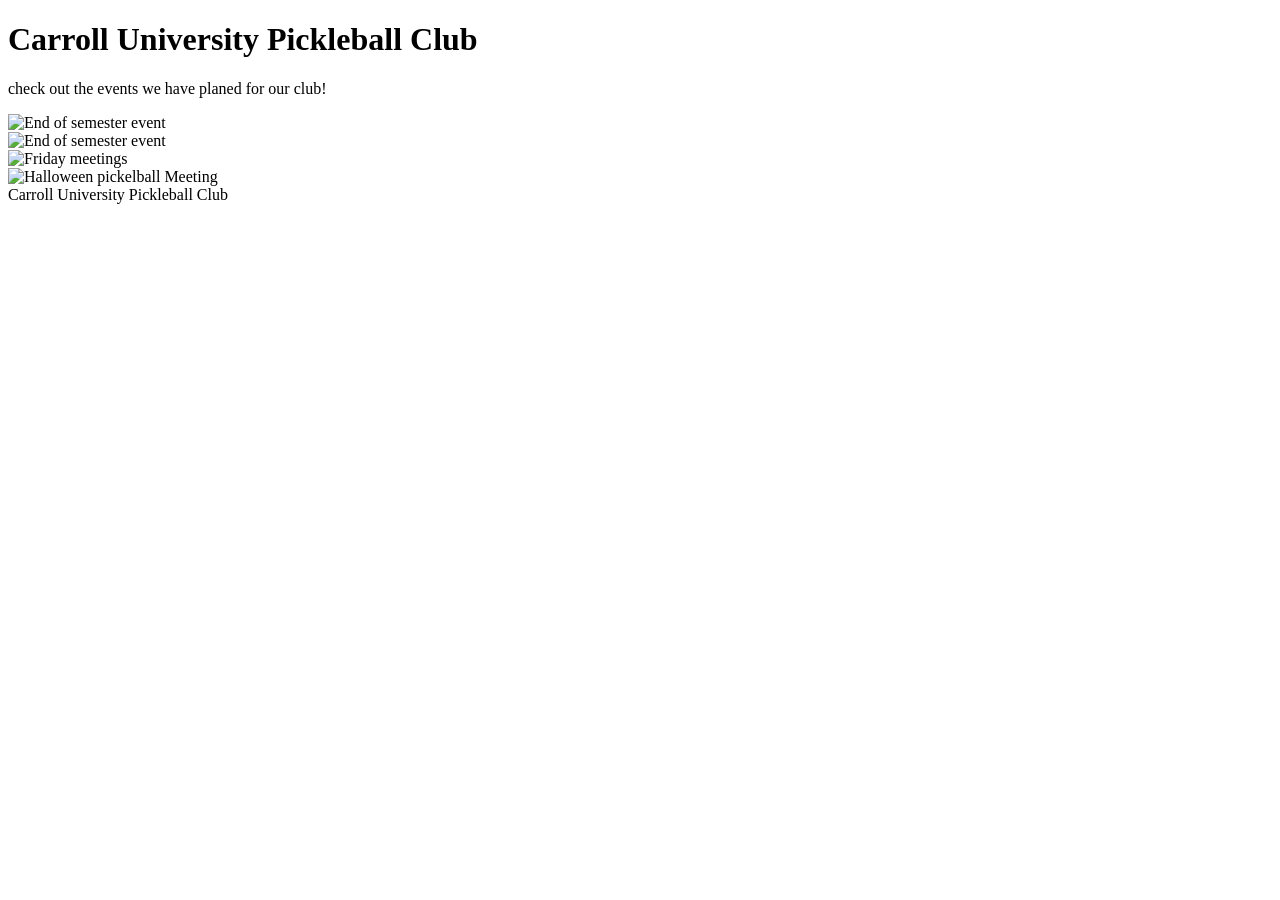
==== events.html @ 74e12baf "events page with 3 small and 1 large image as well as a basic css page that will need updating to ma" ====
<!DOCTYPE html>
<html lang="en">

<head>
    <meta charset="UTF-8">
    <meta name="viewport" content="width=device-width, initial-scale=1.0">
    <title>Carroll University Pickleball Club</title>
    <link rel="stylesheet" href="css/events-Style.css">
</head>

<body>

<header>
  <h1>Carroll University Pickleball Club</h1>
  <p>check out the events we have planed for our club!</p>
</header>

<main>
  <div class="large">
    <div class="hero-image">
      <img src="images/Image05.png" 
        alt="End of semester event">
    </div>
  </div>

  <div class="small">
    <div class="hero-image">
      <img src="images/image01.jpg" 
        alt="End of semester event">
    </div>

    <div class="hero-image">
      <img src="images/Image02.jpg" 
        alt="Friday meetings">
    </div>

    <div class="hero-image">
      <img src="images/Image03.jpg" 
        alt="Halloween pickelball Meeting">
    </div>
  </div>
</main>

<footer>Carroll University Pickleball Club</footer>

</body>
</html>
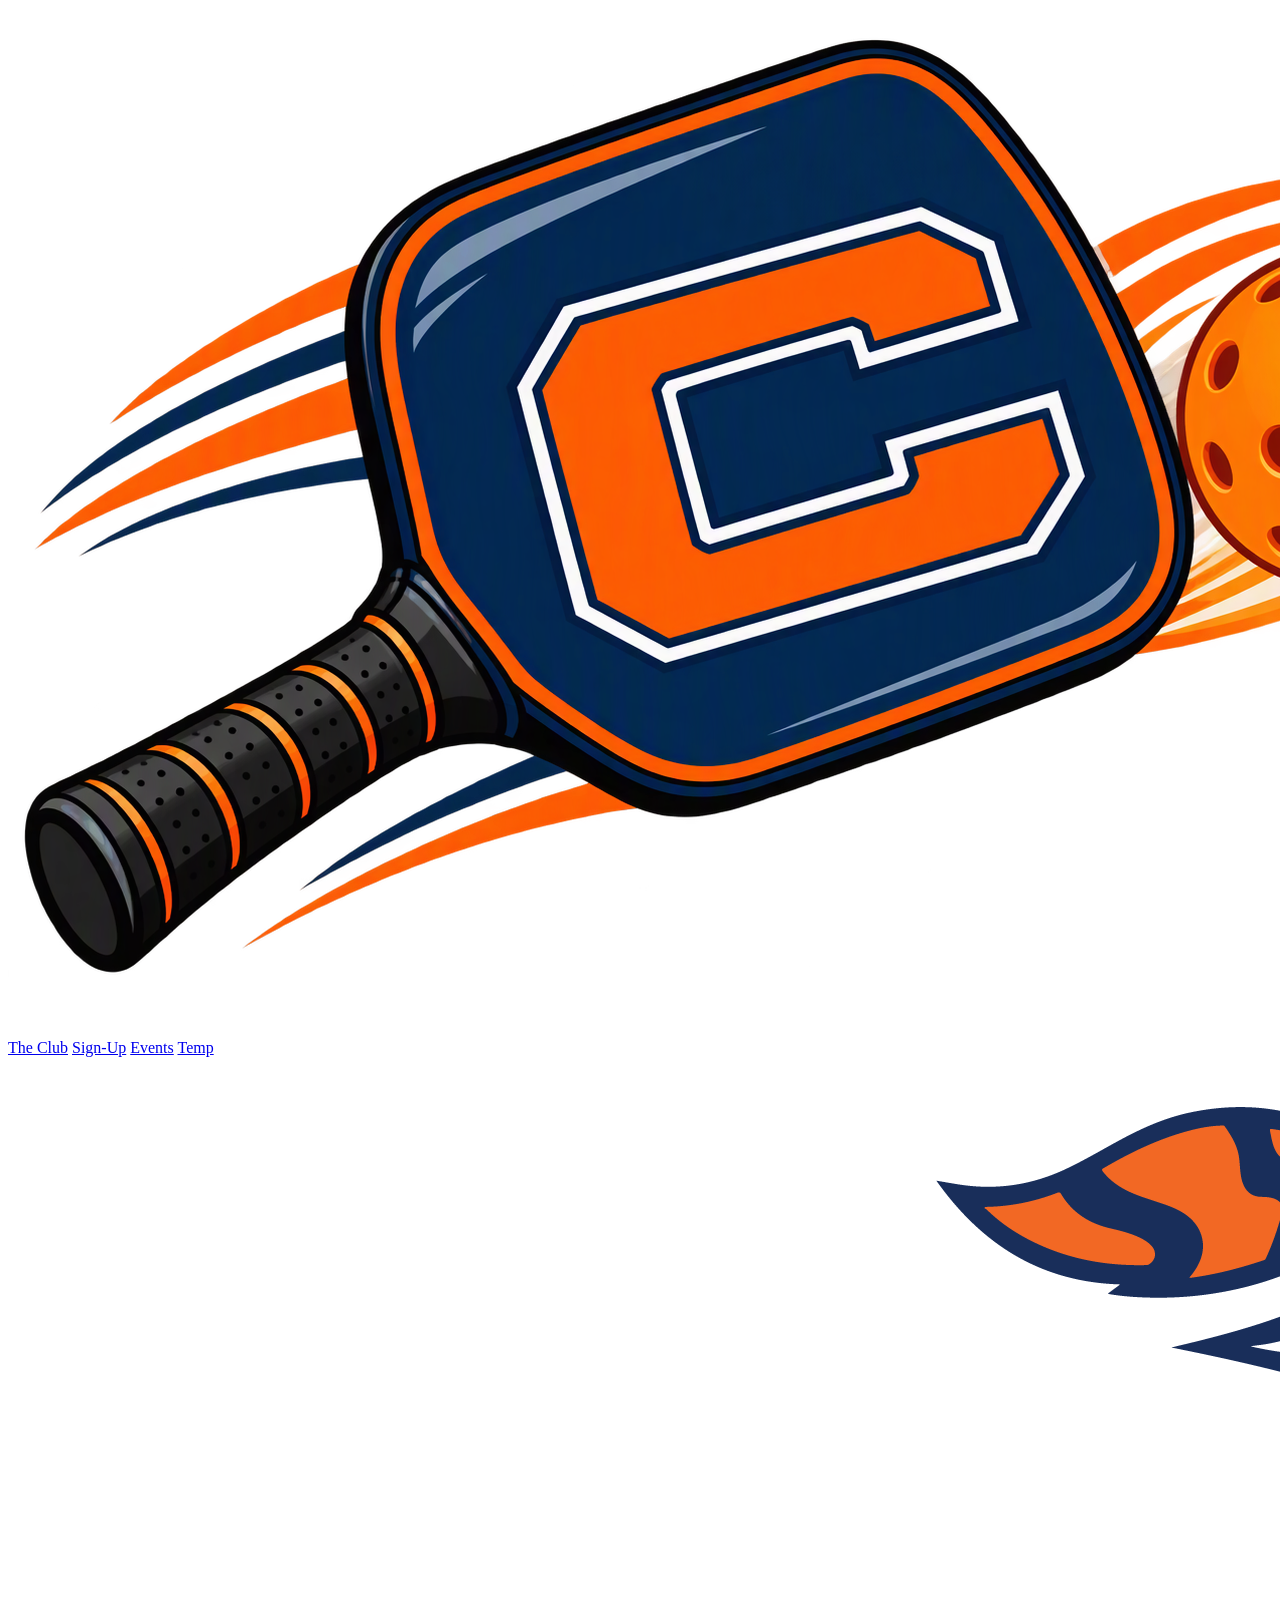
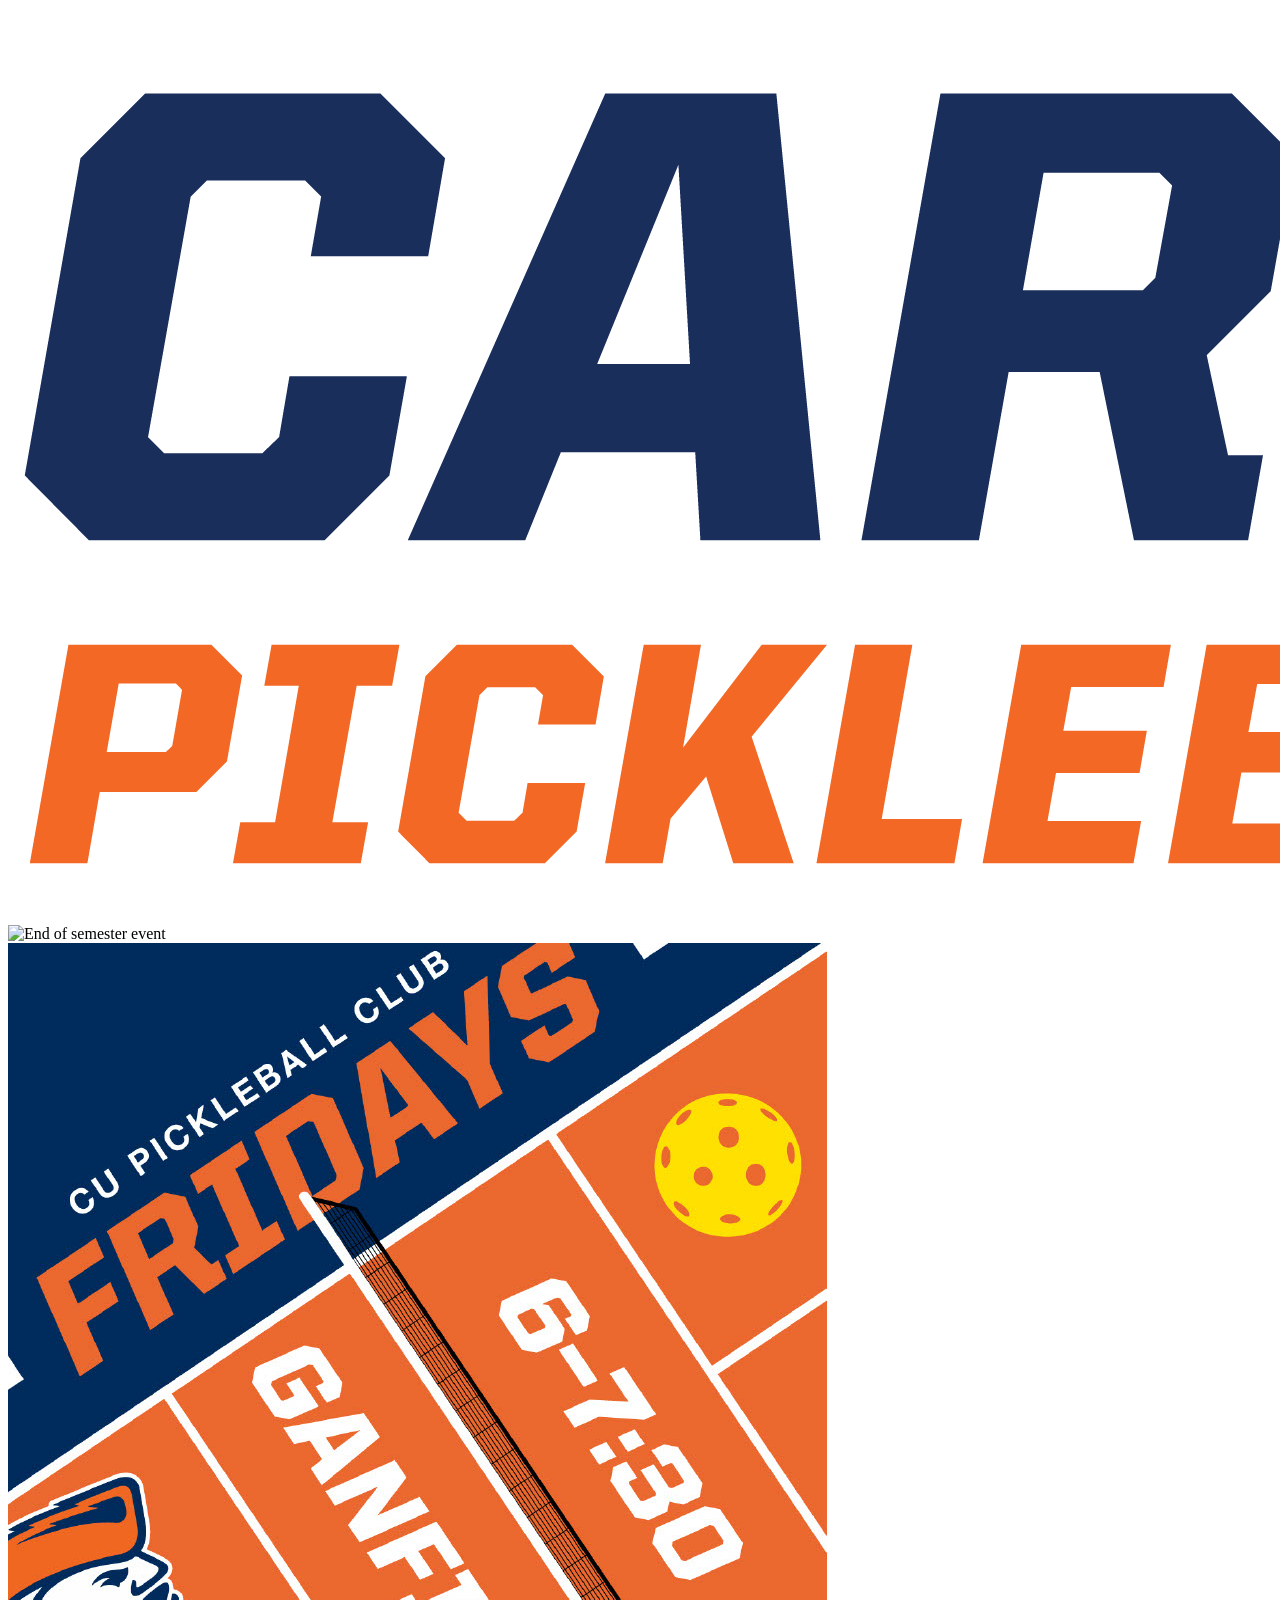
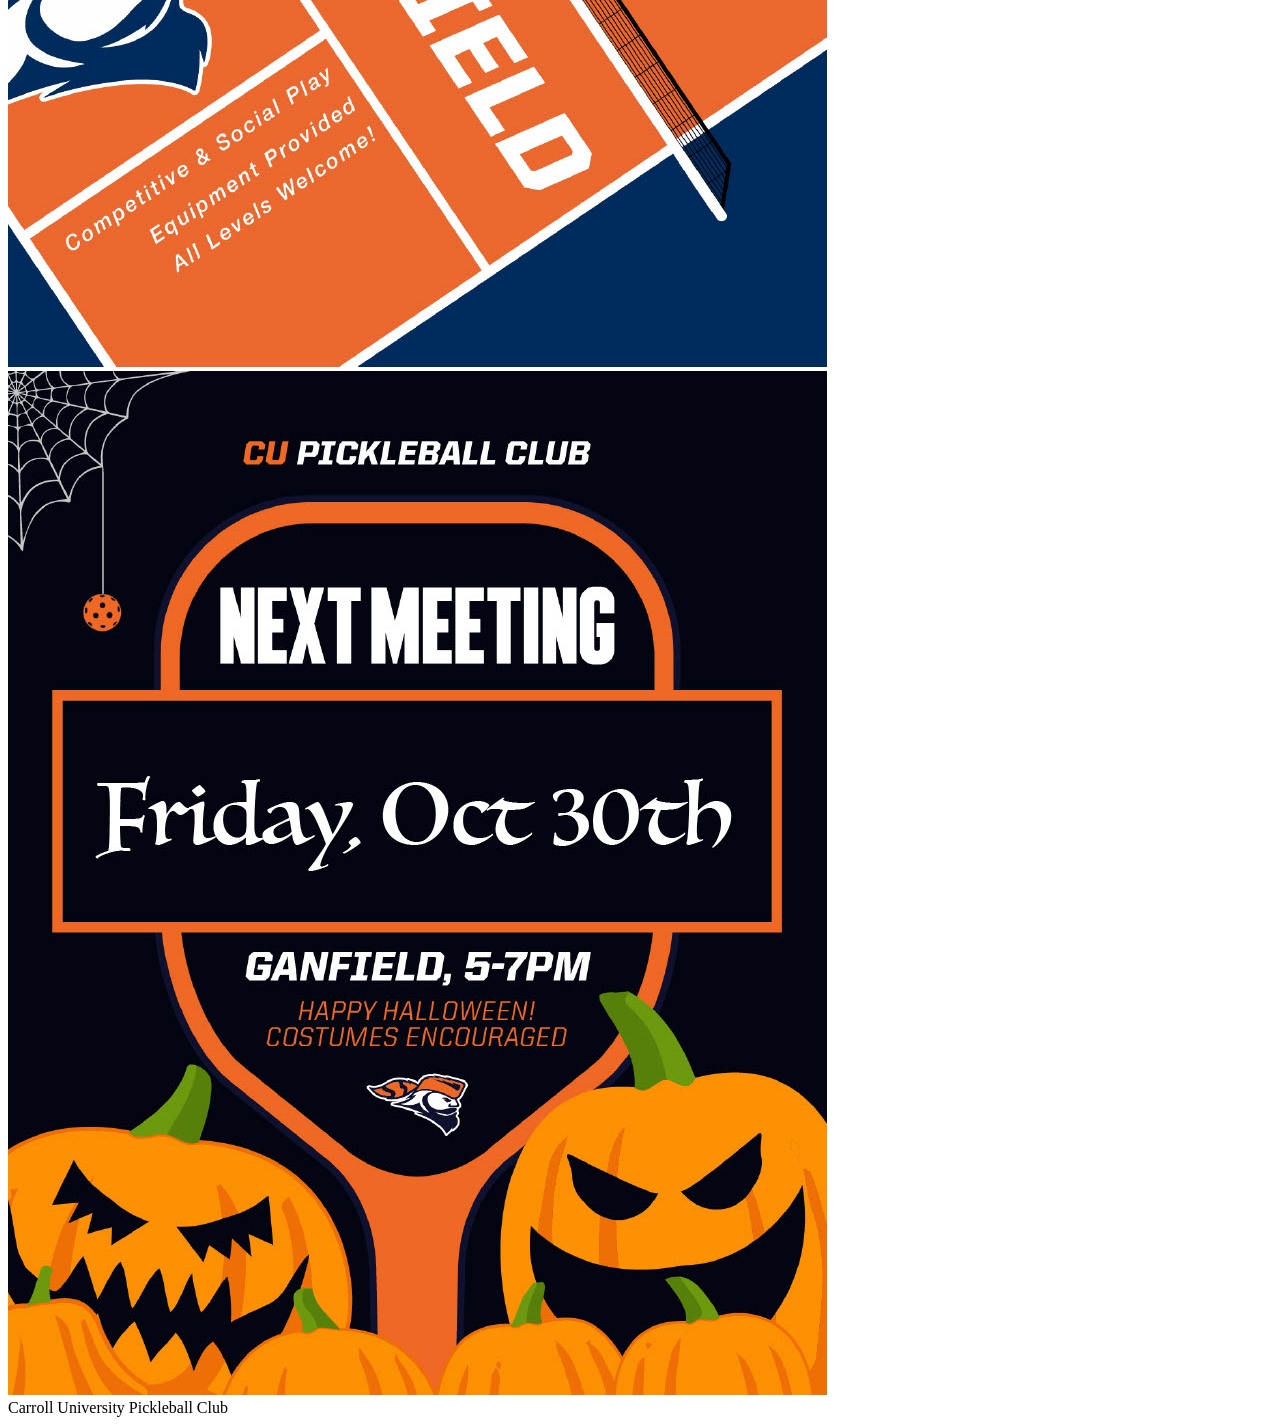
==== commit e12e9a83: "updated the nav for the events pages as well as the css for the media" ====
--- a/events.html
+++ b/events.html
@@ -10,16 +10,24 @@
 
 <body>
 
-<header>
-  <h1>Carroll University Pickleball Club</h1>
-  <p>check out the events we have planed for our club!</p>
-</header>
+    <header class="site-header">
+        <a href="#" class="logo">
+            <img src="images/logo.png" alt="Pickleball Club Logo">
+        </a>
+
+        <nav class="navigation">
+            <a href="index.html">The Club</a>
+            <a href="#sign-up.html">Sign-Up</a>
+            <a href="events.html">Events</a>
+            <a href="temp.html" class="join-button">Temp</a>
+        </nav>
+    </header>
 
 <main>
   <div class="large">
     <div class="hero-image">
       <img src="images/Image05.png" 
-        alt="End of semester event">
+        alt="logo for the club">
     </div>
   </div>
 
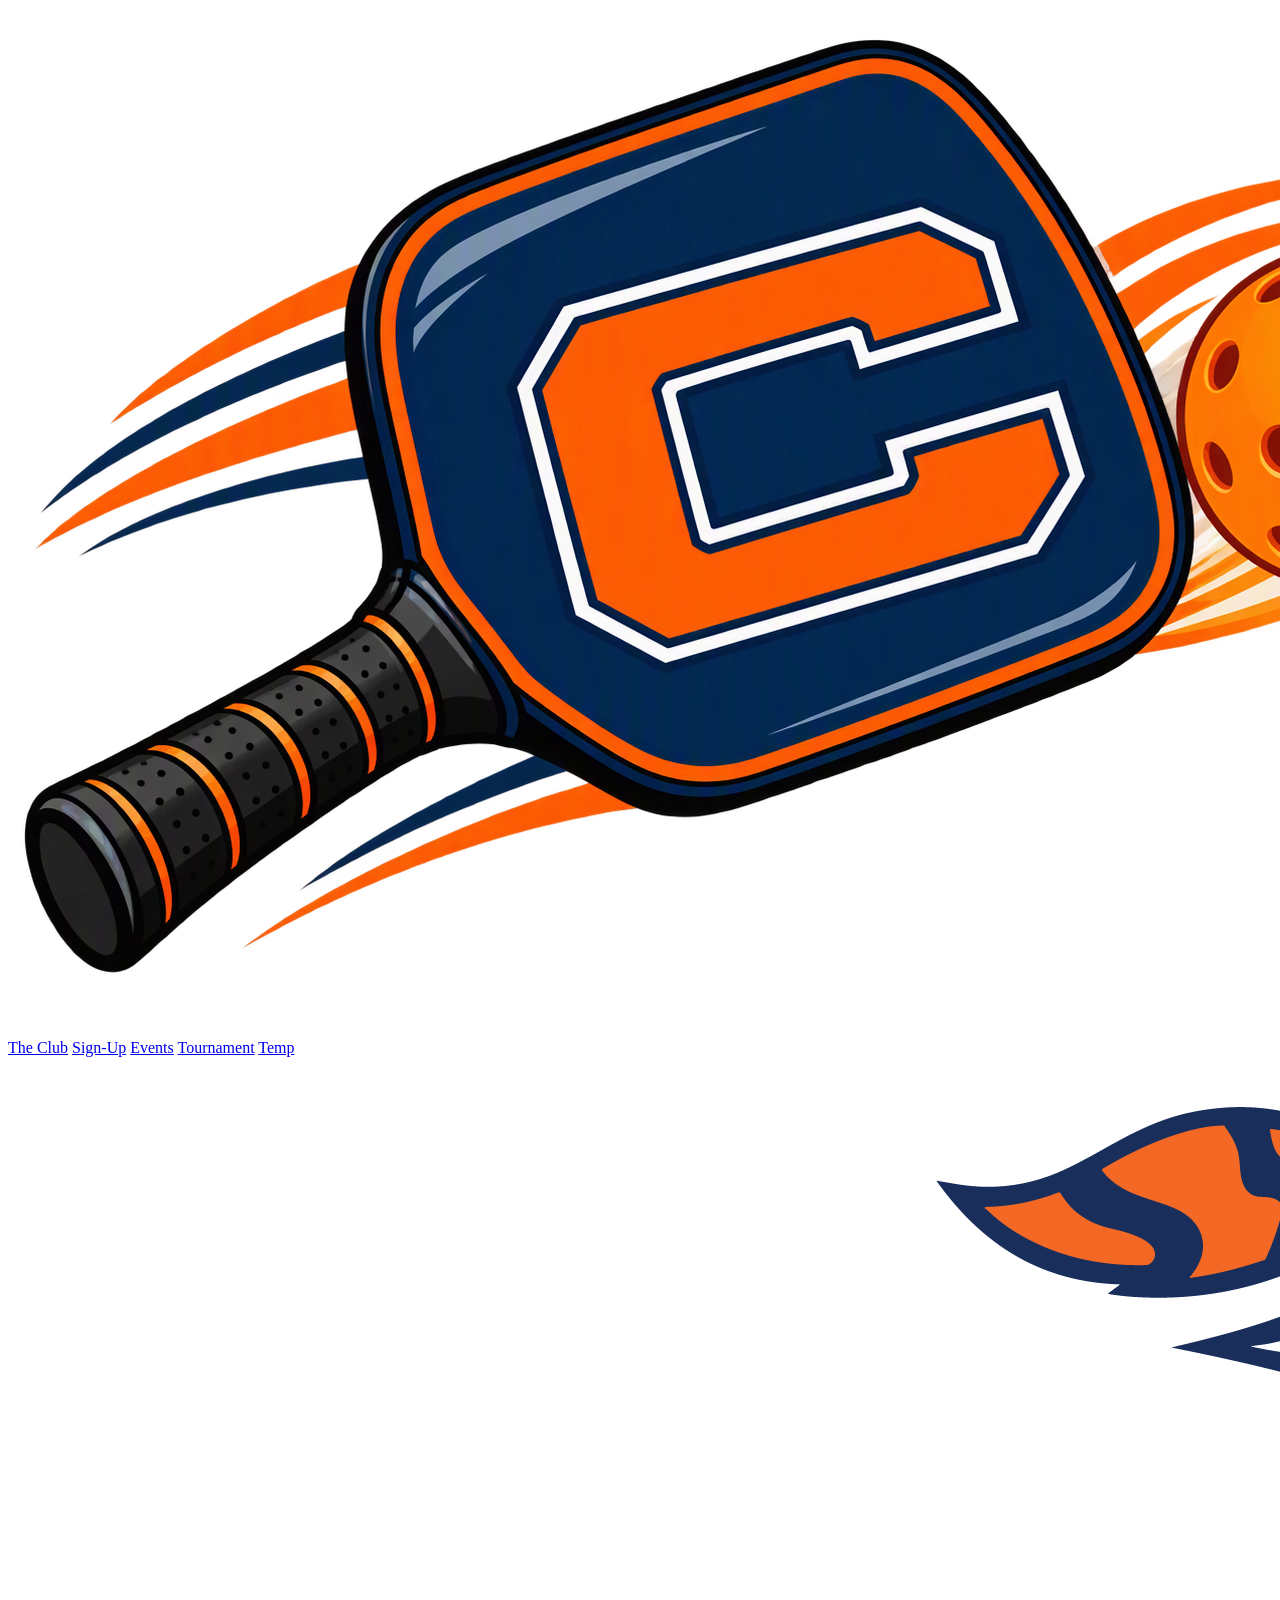
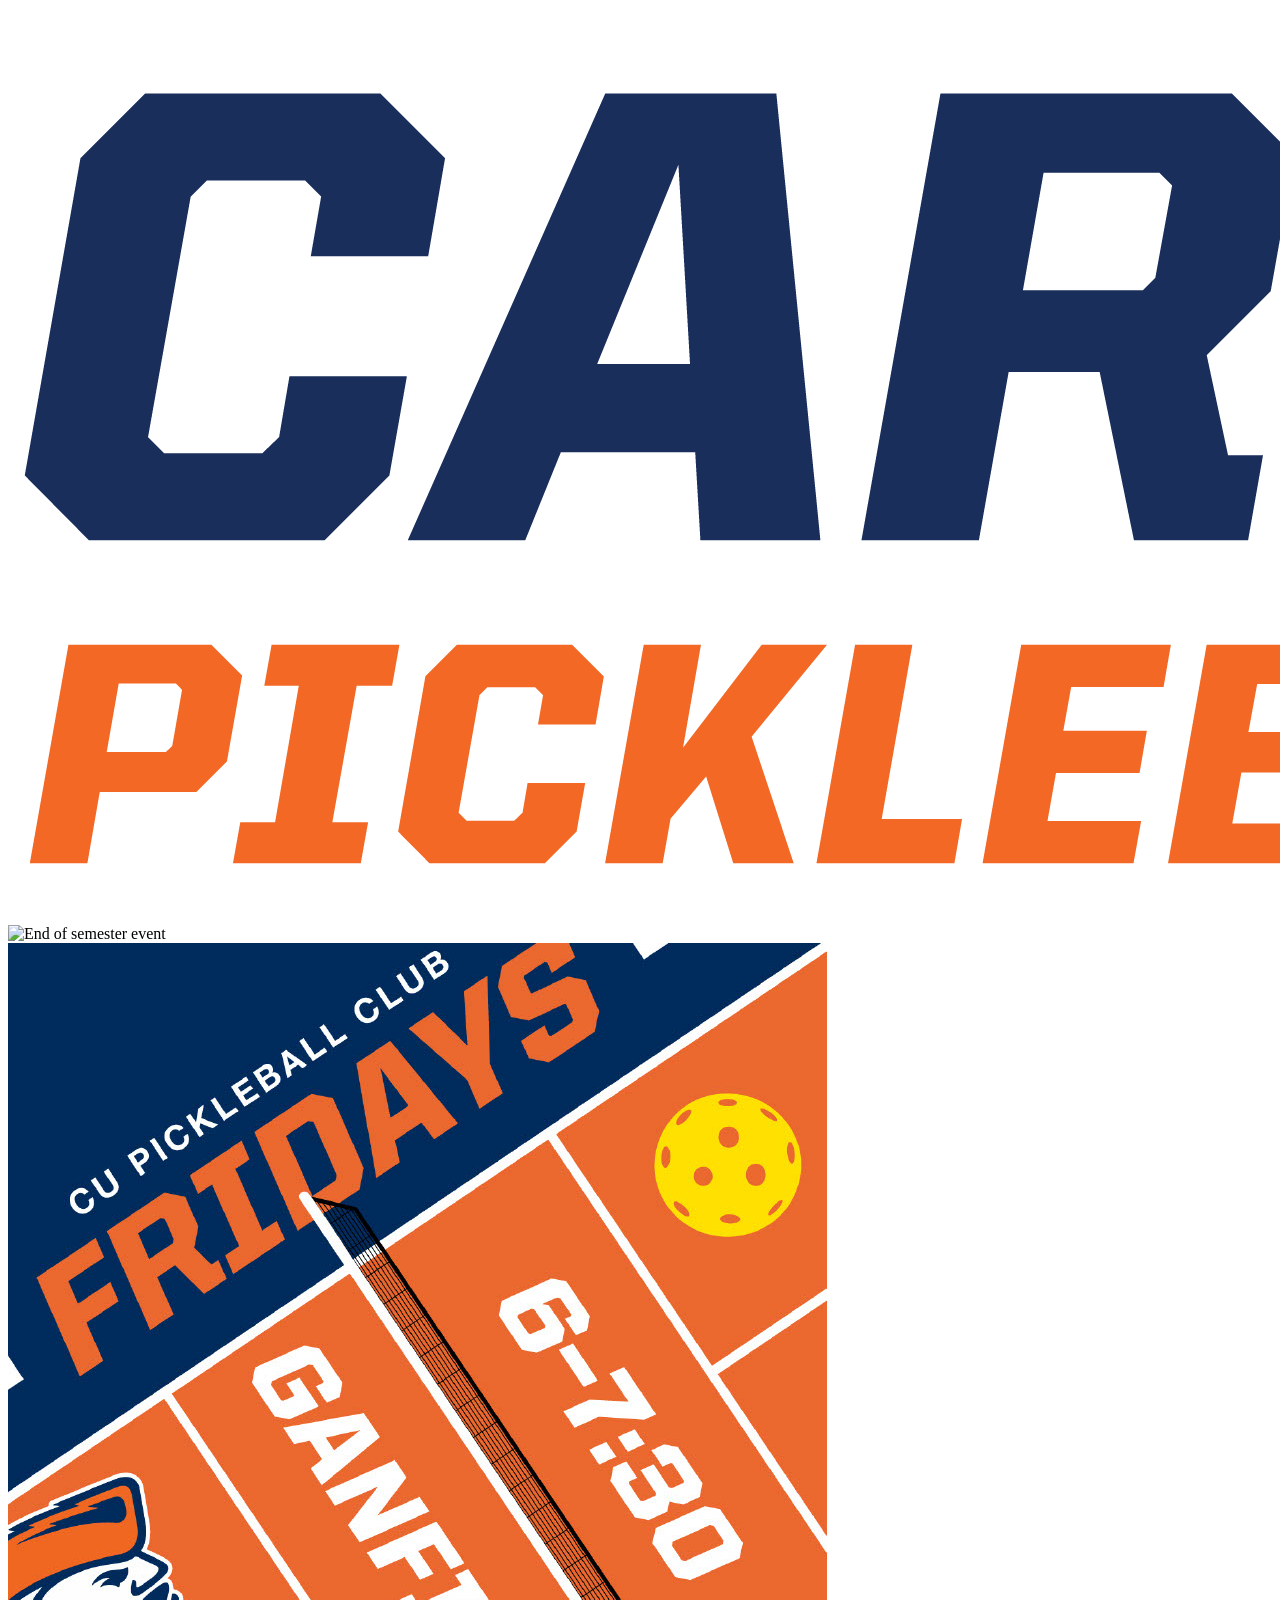
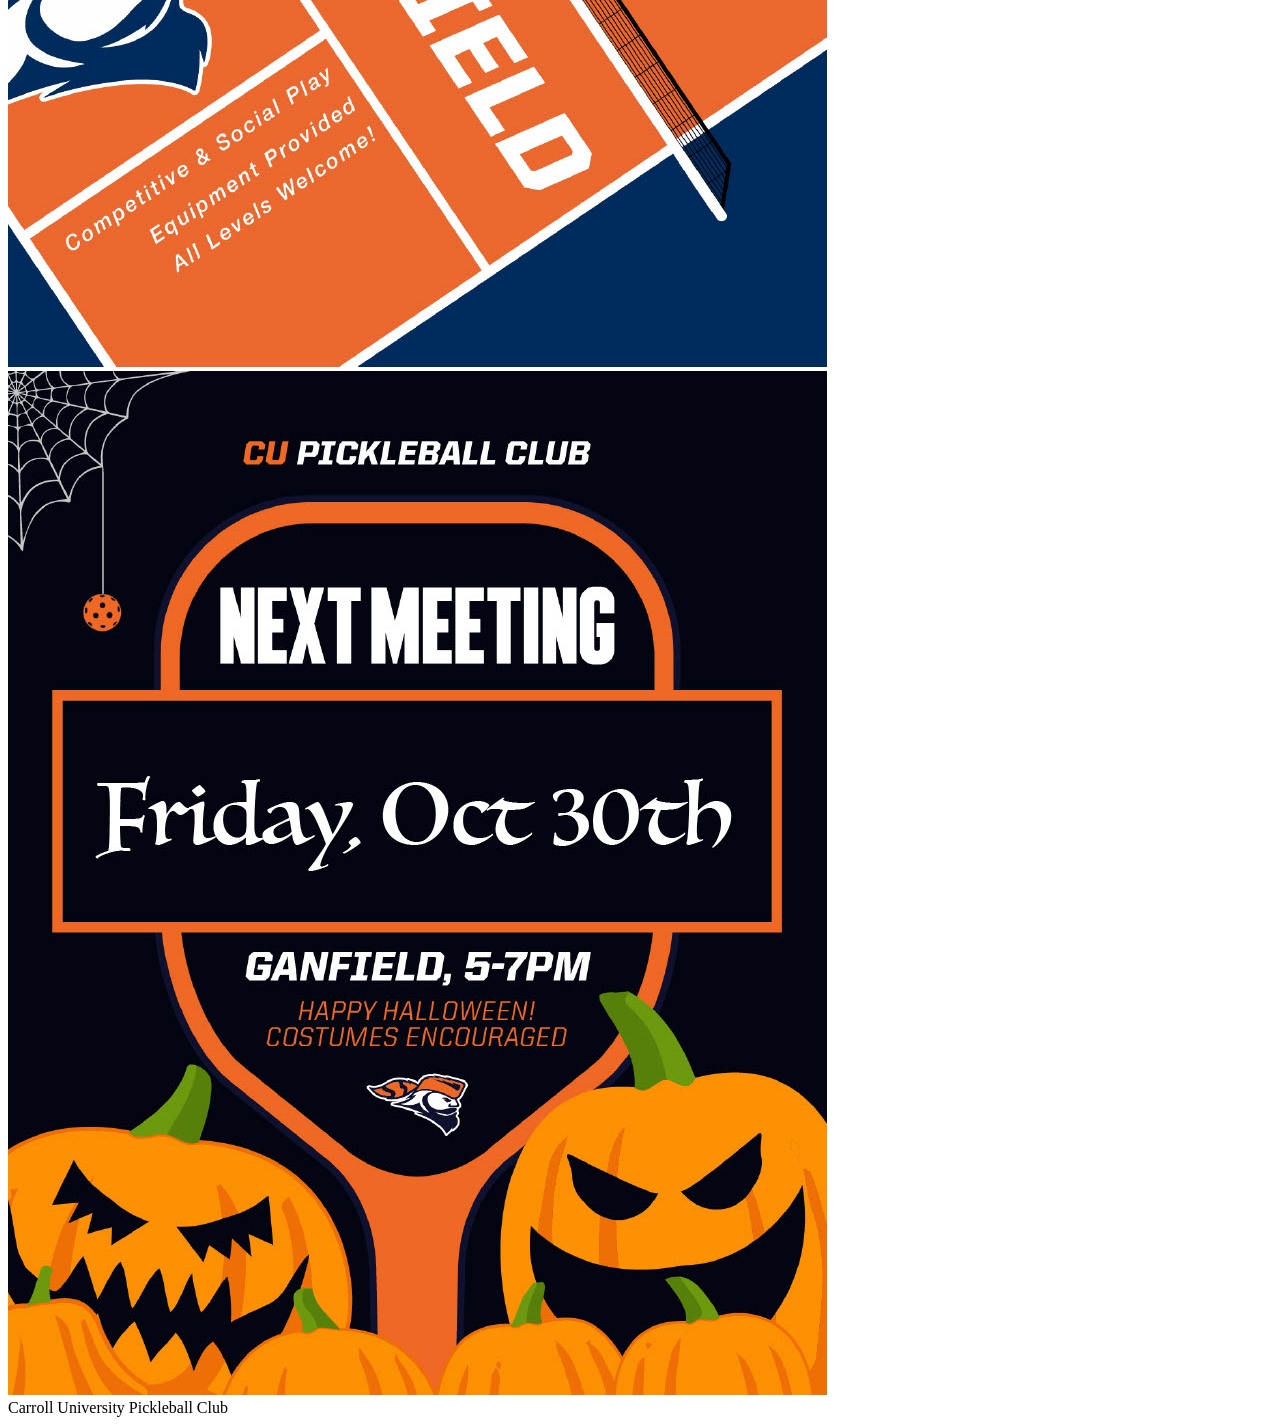
==== commit 27968e00: "added tournemnt page(tour) and updated nav" ====
--- a/events.html
+++ b/events.html
@@ -17,8 +17,9 @@
 
         <nav class="navigation">
             <a href="index.html">The Club</a>
-            <a href="#sign-up.html">Sign-Up</a>
+            <a href="sign-up.html">Sign-Up</a>
             <a href="events.html">Events</a>
+            <a href="tour.html">Tournament</a>
             <a href="temp.html" class="join-button">Temp</a>
         </nav>
     </header>
@@ -52,4 +53,4 @@
 <footer>Carroll University Pickleball Club</footer>
 
 </body>
-</html>+</html>
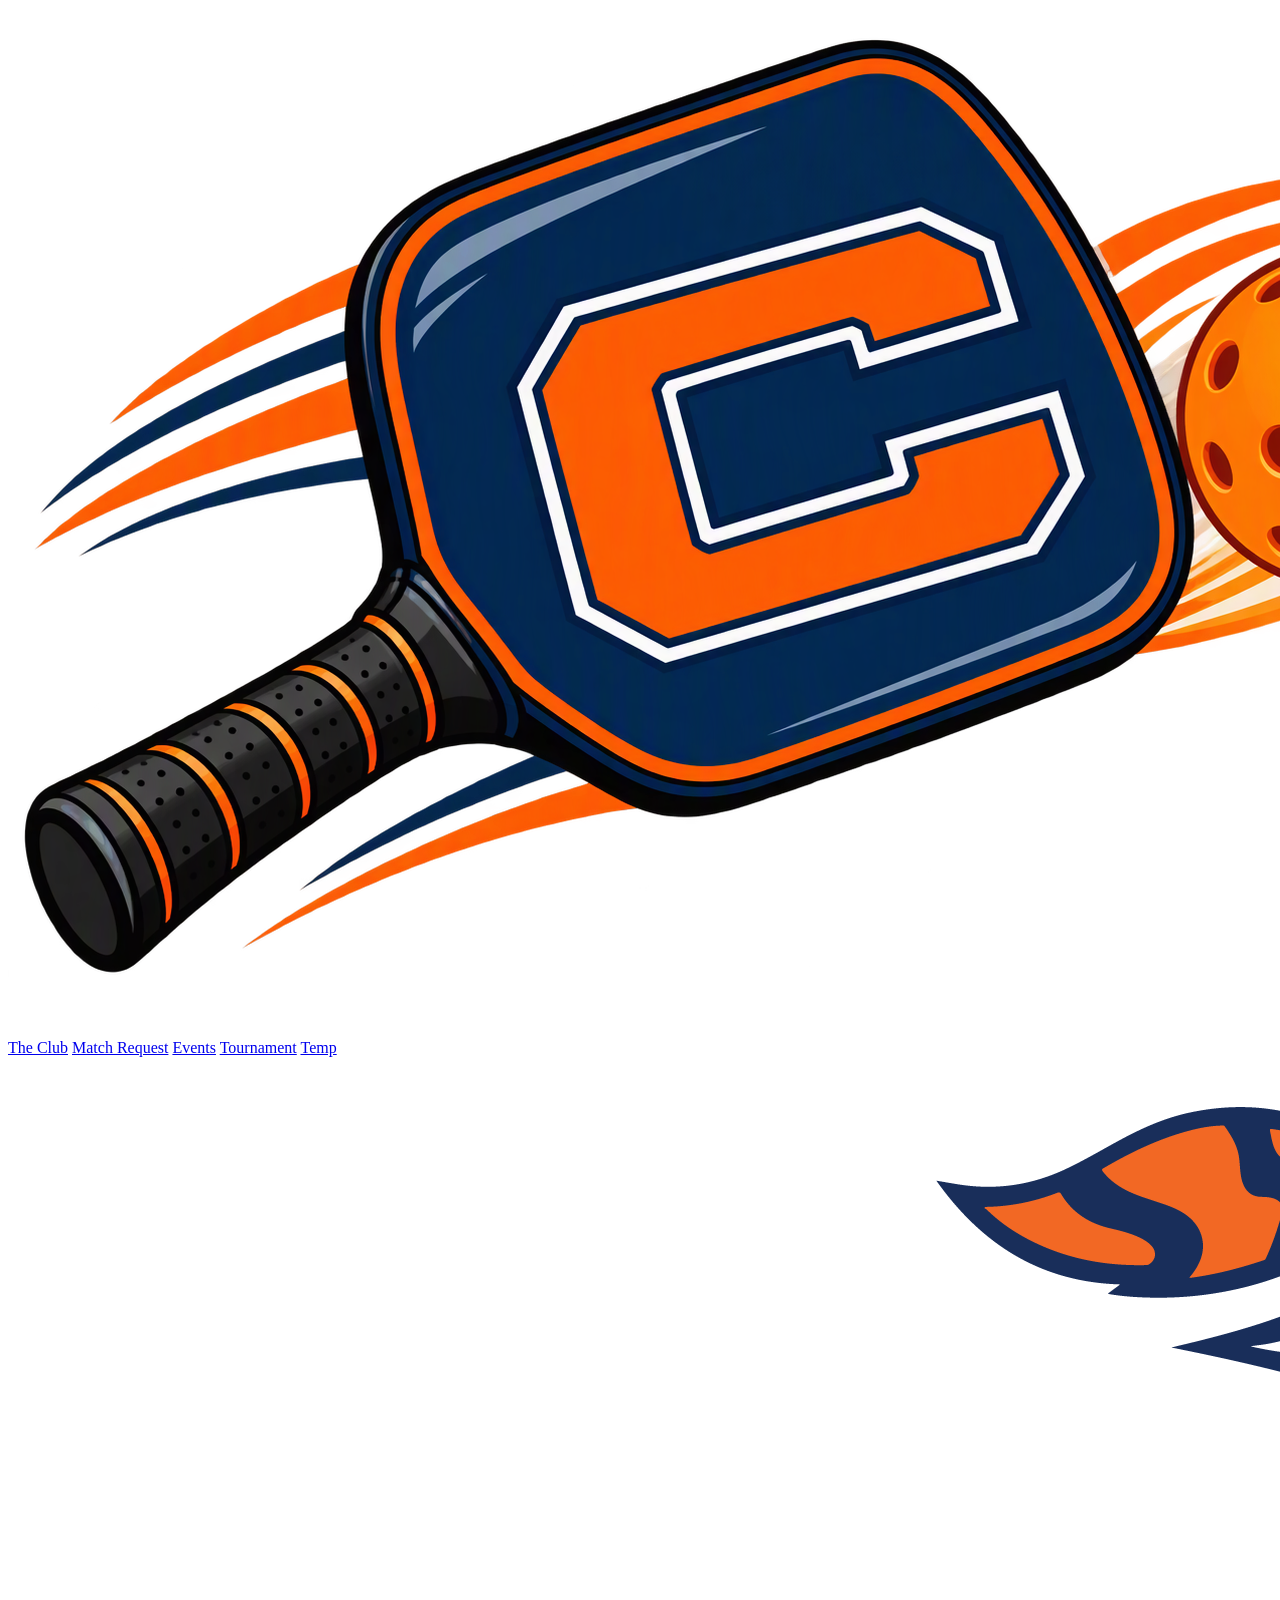
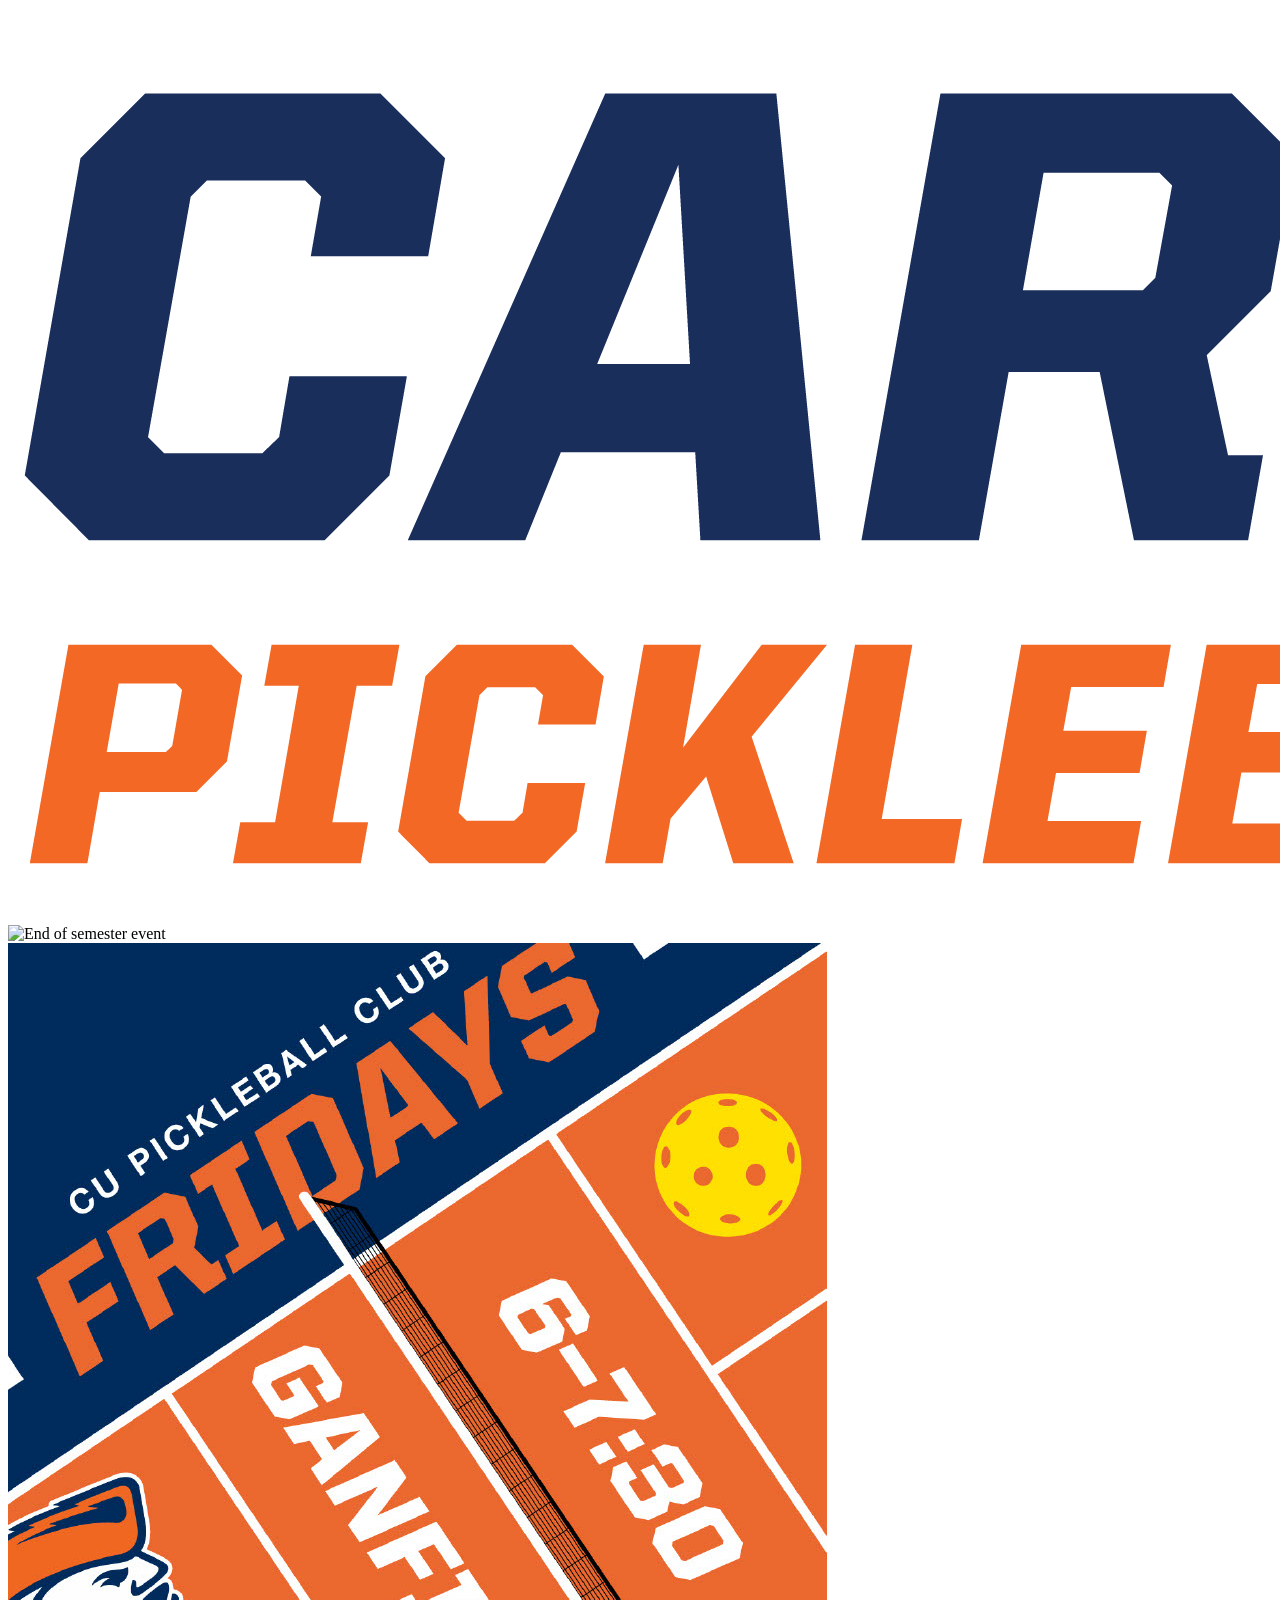
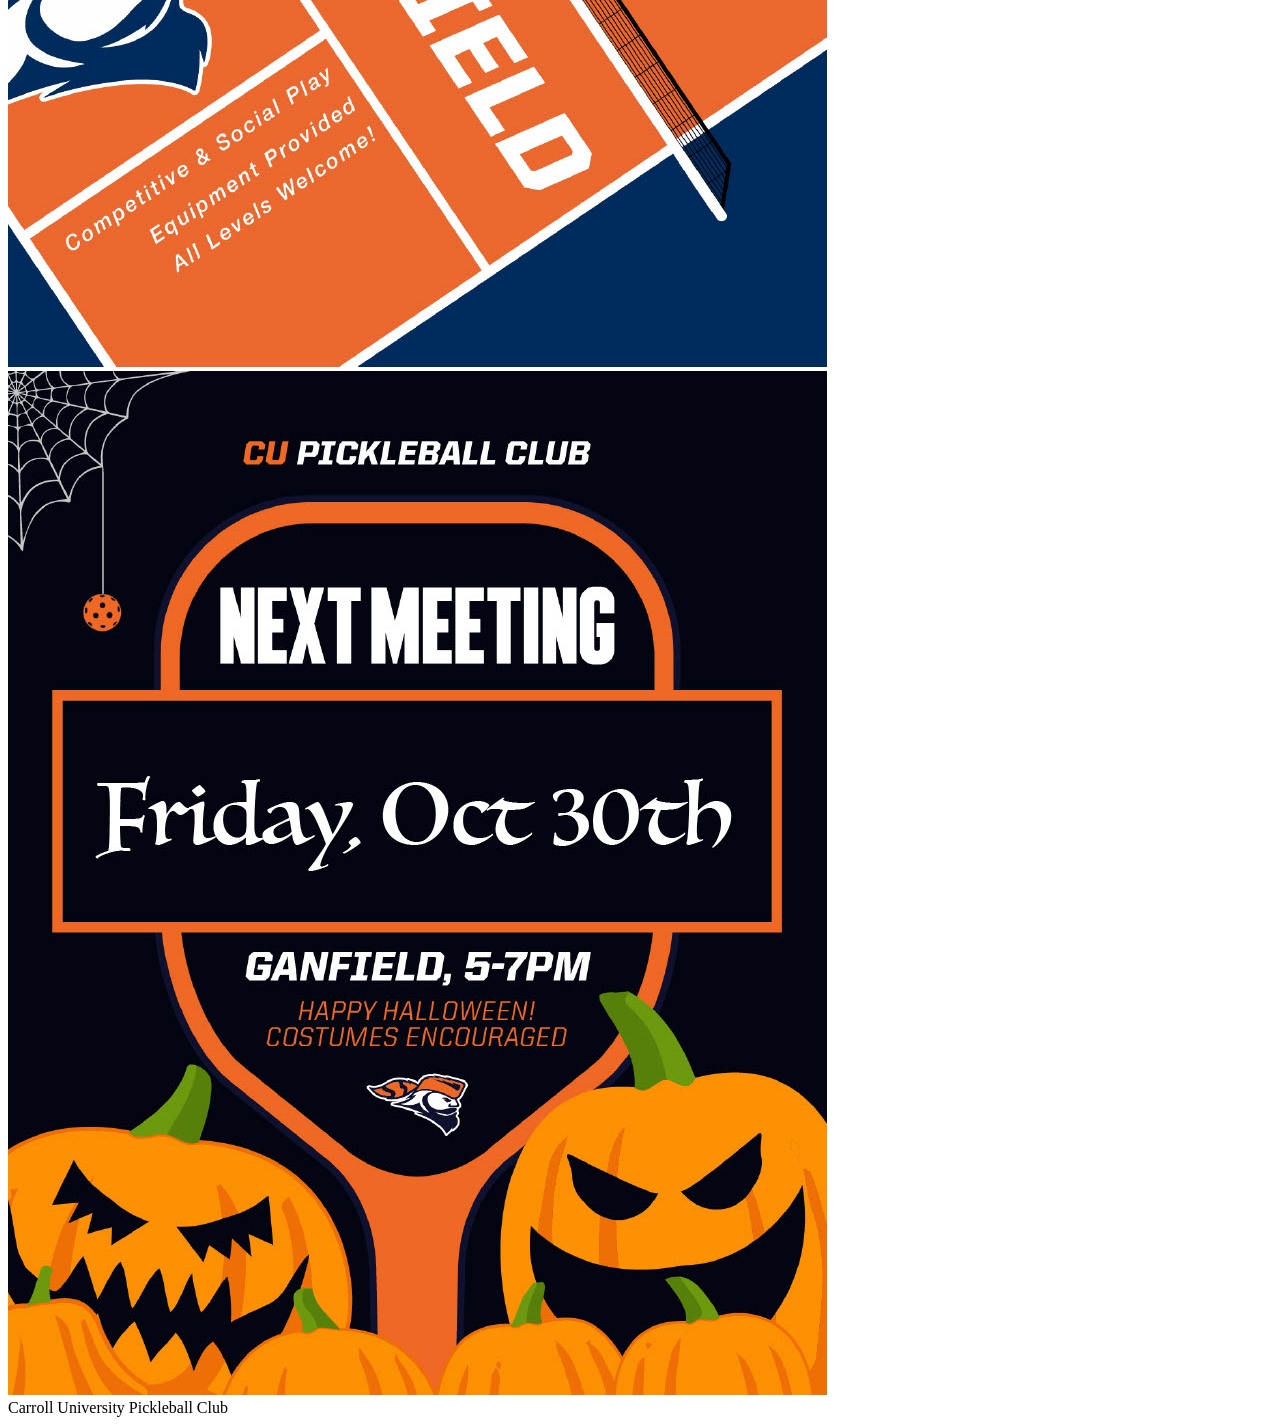
==== commit a4aaeb36: "update header, and titles" ====
--- a/events.html
+++ b/events.html
@@ -4,20 +4,20 @@
 <head>
     <meta charset="UTF-8">
     <meta name="viewport" content="width=device-width, initial-scale=1.0">
-    <title>Carroll University Pickleball Club</title>
+    <title>CU-Pickleball Events</title>
     <link rel="stylesheet" href="css/events-Style.css">
 </head>
 
 <body>
 
     <header class="site-header">
-        <a href="#" class="logo">
+        <a href="index.html" class="logo">
             <img src="images/logo.png" alt="Pickleball Club Logo">
         </a>
 
         <nav class="navigation">
             <a href="index.html">The Club</a>
-            <a href="sign-up.html">Sign-Up</a>
+            <a href="sign-up.html">Match Request</a>
             <a href="events.html">Events</a>
             <a href="tour.html">Tournament</a>
             <a href="temp.html" class="join-button">Temp</a>
